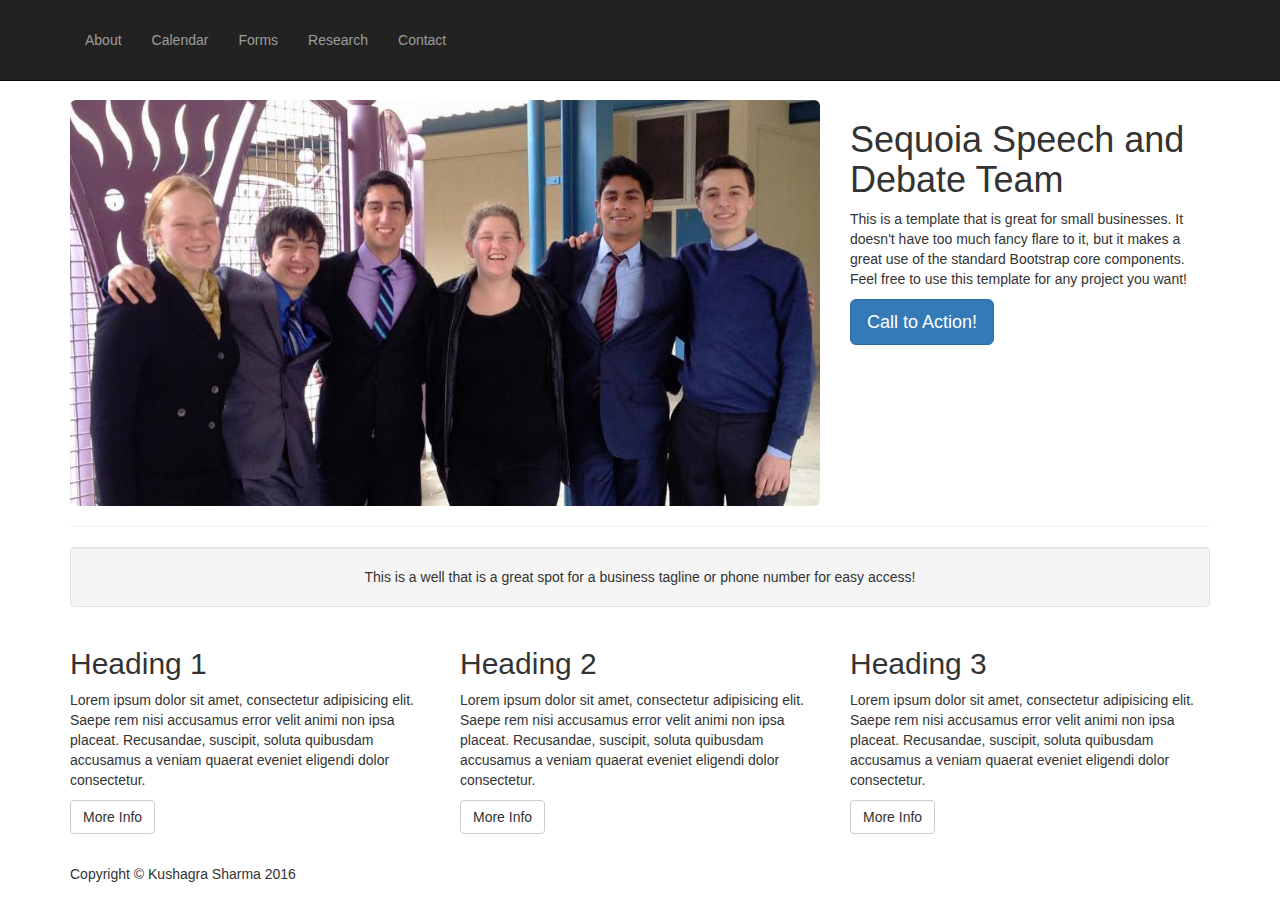
==== about.html @ 0a0783c1 "created files for all individual webpages and added functional contact button" ====
<!DOCTYPE html>
<html lang="en">

<head>

    <meta charset="utf-8">
    <meta http-equiv="X-UA-Compatible" content="IE=edge">
    <meta name="viewport" content="width=device-width, initial-scale=1">
    <meta name="description" content="">
    <meta name="author" content="Kushagra Sharma">

    <title>Sequoia Speech and Debate Team</title>

    <!-- Bootstrap Core CSS -->
    <link href="css/bootstrap.min.css" rel="stylesheet">

    <!-- Custom CSS -->
    <link href="css/main.css" rel="stylesheet">

    <!-- HTML5 Shim and Respond.js IE8 support of HTML5 elements and media queries -->
    <!-- WARNING: Respond.js doesn't work if you view the page via file:// -->
    <!--[if lt IE 9]>
        <script src="https://oss.maxcdn.com/libs/html5shiv/3.7.0/html5shiv.js"></script>
        <script src="https://oss.maxcdn.com/libs/respond.js/1.4.2/respond.min.js"></script>
    <![endif]-->

</head>

<body>

    <!-- Navigation -->
    <nav class="navbar navbar-inverse navbar-fixed-top" role="navigation">
        <div class="container">
            <!-- Brand and toggle get grouped for better mobile display -->
            <div class="navbar-header">
                <button type="button" class="navbar-toggle" data-toggle="collapse" data-target="#bs-example-navbar-collapse-1">
                    <span class="sr-only">Toggle navigation</span>
                    <span class="icon-bar"></span>
                    <span class="icon-bar"></span>
                    <span class="icon-bar"></span>
                </button>
                <a class="navbar-brand" href="index.html">
                    <img src="http://placehold.it/150x50&text=Logo" alt="">
                </a>
            </div>
            <!-- Collect the nav links, forms, and other content for toggling -->
            <div class="collapse navbar-collapse" id="bs-example-navbar-collapse-1">
                <ul class="nav navbar-nav">
                    <li>
                        <a href="about.html">About</a>
                    </li>
                    <li>
                        <a href="calendar.html">Calendar</a>
                    </li>
                    <li>
                        <a href="forms.html">Forms</a>
                    </li>
                    <li>
                        <a href="research.html">Research</a>
                    </li>
                    <li>
                        <a href="contact.html">Contact</a>
                    </li>
                </ul>
            </div>
            <!-- /.navbar-collapse -->
        </div>
        <!-- /.container -->
    </nav>

    <!-- Page Content -->
    <div class="container">

        <!-- Heading Row -->
        <div class="row">
            <div class="col-md-8">
                <img class="img-responsive img-rounded" src="images/team_picture.jpg" alt="">
            </div>
            <!-- /.col-md-8 -->
            <div class="col-md-4">
                <h1>Sequoia Speech and Debate Team</h1>
                <p>This is a template that is great for small businesses. It doesn't have too much fancy flare to it, but it makes a great use of the standard Bootstrap core components. Feel free to use this template for any project you want!</p>
                <a class="btn btn-primary btn-lg" href="#">Call to Action!</a>
            </div>
            <!-- /.col-md-4 -->
        </div>
        <!-- /.row -->

        <hr>

        <!-- Call to Action Well -->
        <div class="row">
            <div class="col-lg-12">
                <div class="well text-center">
                    This is a well that is a great spot for a business tagline or phone number for easy access!
                </div>
            </div>
            <!-- /.col-lg-12 -->
        </div>
        <!-- /.row -->

        <!-- Content Row -->
        <div class="row">
            <div class="col-md-4">
                <h2>Heading 1</h2>
                <p>Lorem ipsum dolor sit amet, consectetur adipisicing elit. Saepe rem nisi accusamus error velit animi non ipsa placeat. Recusandae, suscipit, soluta quibusdam accusamus a veniam quaerat eveniet eligendi dolor consectetur.</p>
                <a class="btn btn-default" href="#">More Info</a>
            </div>
            <!-- /.col-md-4 -->
            <div class="col-md-4">
                <h2>Heading 2</h2>
                <p>Lorem ipsum dolor sit amet, consectetur adipisicing elit. Saepe rem nisi accusamus error velit animi non ipsa placeat. Recusandae, suscipit, soluta quibusdam accusamus a veniam quaerat eveniet eligendi dolor consectetur.</p>
                <a class="btn btn-default" href="#">More Info</a>
            </div>
            <!-- /.col-md-4 -->
            <div class="col-md-4">
                <h2>Heading 3</h2>
                <p>Lorem ipsum dolor sit amet, consectetur adipisicing elit. Saepe rem nisi accusamus error velit animi non ipsa placeat. Recusandae, suscipit, soluta quibusdam accusamus a veniam quaerat eveniet eligendi dolor consectetur.</p>
                <a class="btn btn-default" href="#">More Info</a>
            </div>
            <!-- /.col-md-4 -->
        </div>
        <!-- /.row -->

        <!-- Footer -->
        <footer>
            <div class="row">
                <div class="col-lg-12">
                    <p>Copyright &copy; Kushagra Sharma 2016</p>
                </div>
            </div>
        </footer>

    </div>
    <!-- /.container -->

    <!-- jQuery -->
    <script src="js/jquery.js"></script>

    <!-- Bootstrap Core JavaScript -->
    <script src="js/bootstrap.min.js"></script>

</body>

</html>
---- css/main.css ----
/*!
 * Start Bootstrap - Small Business HTML Template (http://startbootstrap.com)
 * Code licensed under the Apache License v2.0.
 * For details, see http://www.apache.org/licenses/LICENSE-2.0.
 */

body {
    padding-top: 70px; /* Required padding for .navbar-fixed-top. Change if height of navigation changes. */
}

.navbar-fixed-top .nav {
    padding: 15px 0;
}

.navbar-fixed-top .navbar-brand {
    padding: 0 15px;
}

footer {
    padding: 30px 0;
}

@media(min-width:768px) {
    body {
        padding-top: 100px; /* Required padding for .navbar-fixed-top. Change if height of navigation changes. */
    }

    .navbar-fixed-top .navbar-brand {
        padding: 15px 0;
    }
}
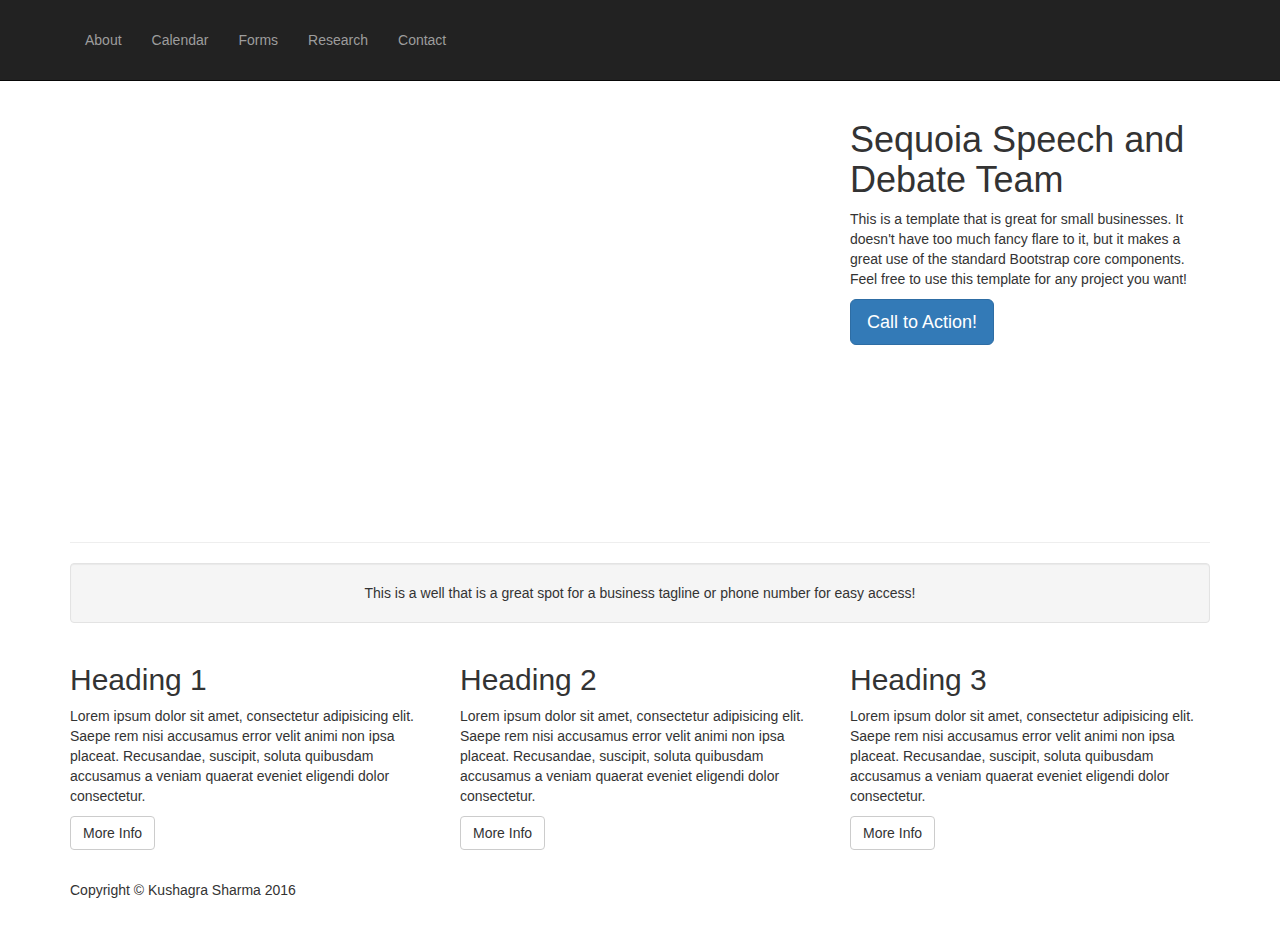
==== commit 15583f3a: "added video to about page" ====
--- a/about.html
+++ b/about.html
@@ -16,6 +16,7 @@
 
     <!-- Custom CSS -->
     <link href="css/main.css" rel="stylesheet">
+    <link href="css/about.css" rel="stylesheet">
 
     <!-- HTML5 Shim and Respond.js IE8 support of HTML5 elements and media queries -->
     <!-- WARNING: Respond.js doesn't work if you view the page via file:// -->
@@ -59,7 +60,7 @@
                         <a href="research.html">Research</a>
                     </li>
                     <li>
-                        <a href="contact.html">Contact</a>
+                        <a href="contact.php">Contact</a>
                     </li>
                 </ul>
             </div>
@@ -74,7 +75,12 @@
         <!-- Heading Row -->
         <div class="row">
             <div class="col-md-8">
-                <img class="img-responsive img-rounded" src="images/team_picture.jpg" alt="">
+                    <div class="embed-responsive embed-responsive-16by9"> 
+                        <iframe class="embed-responsive-item" src="https://www.youtube.com/embed/1DN20hgryDY" allowfullscreen="">
+                            
+                        </iframe> 
+                    </div> 
+                
             </div>
             <!-- /.col-md-8 -->
             <div class="col-md-4">
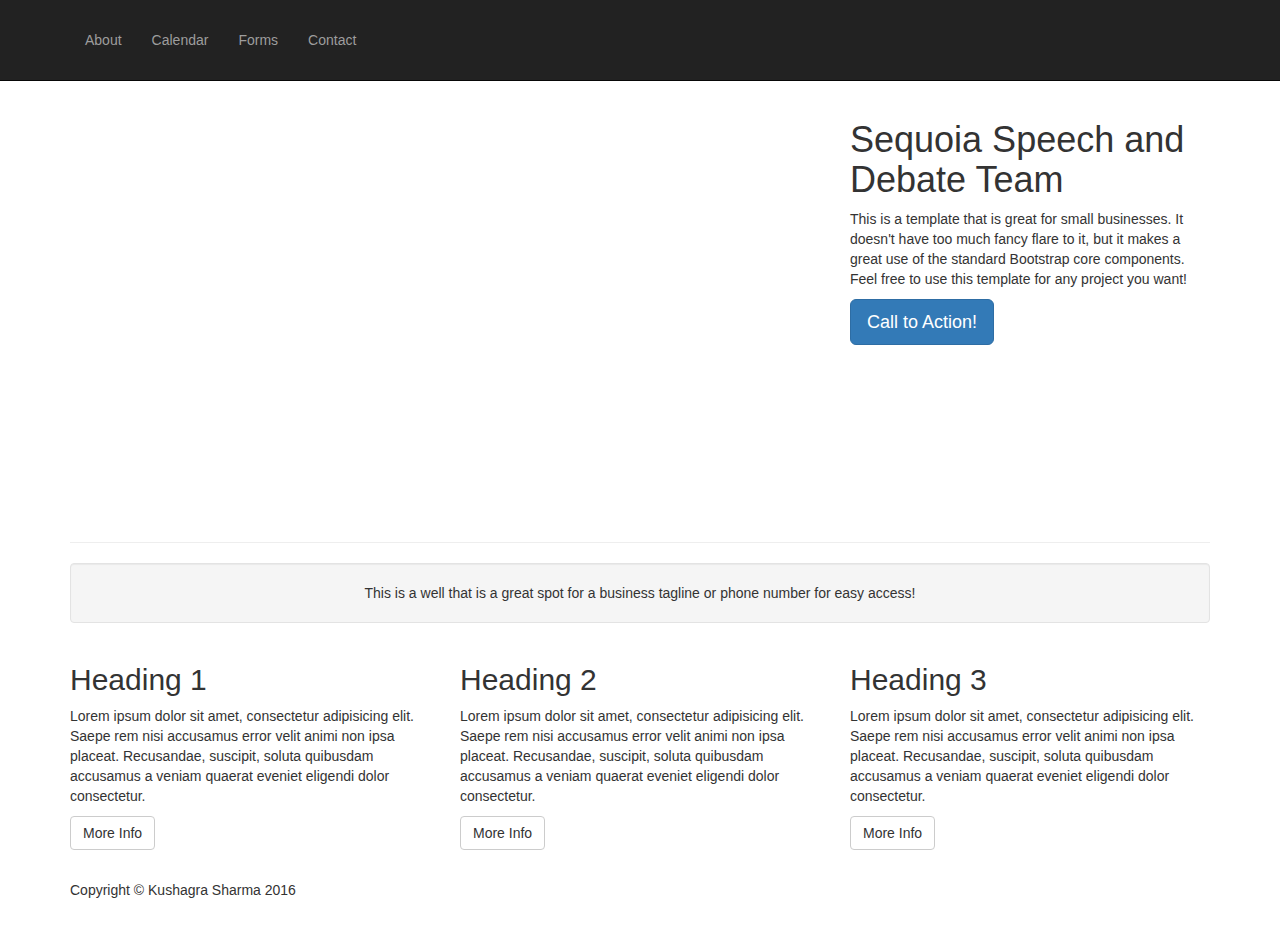
==== commit ce806b84: "removed research" ====
--- a/about.html
+++ b/about.html
@@ -55,9 +55,6 @@
                     </li>
                     <li>
                         <a href="forms.html">Forms</a>
-                    </li>
-                    <li>
-                        <a href="research.html">Research</a>
                     </li>
                     <li>
                         <a href="contact.php">Contact</a>
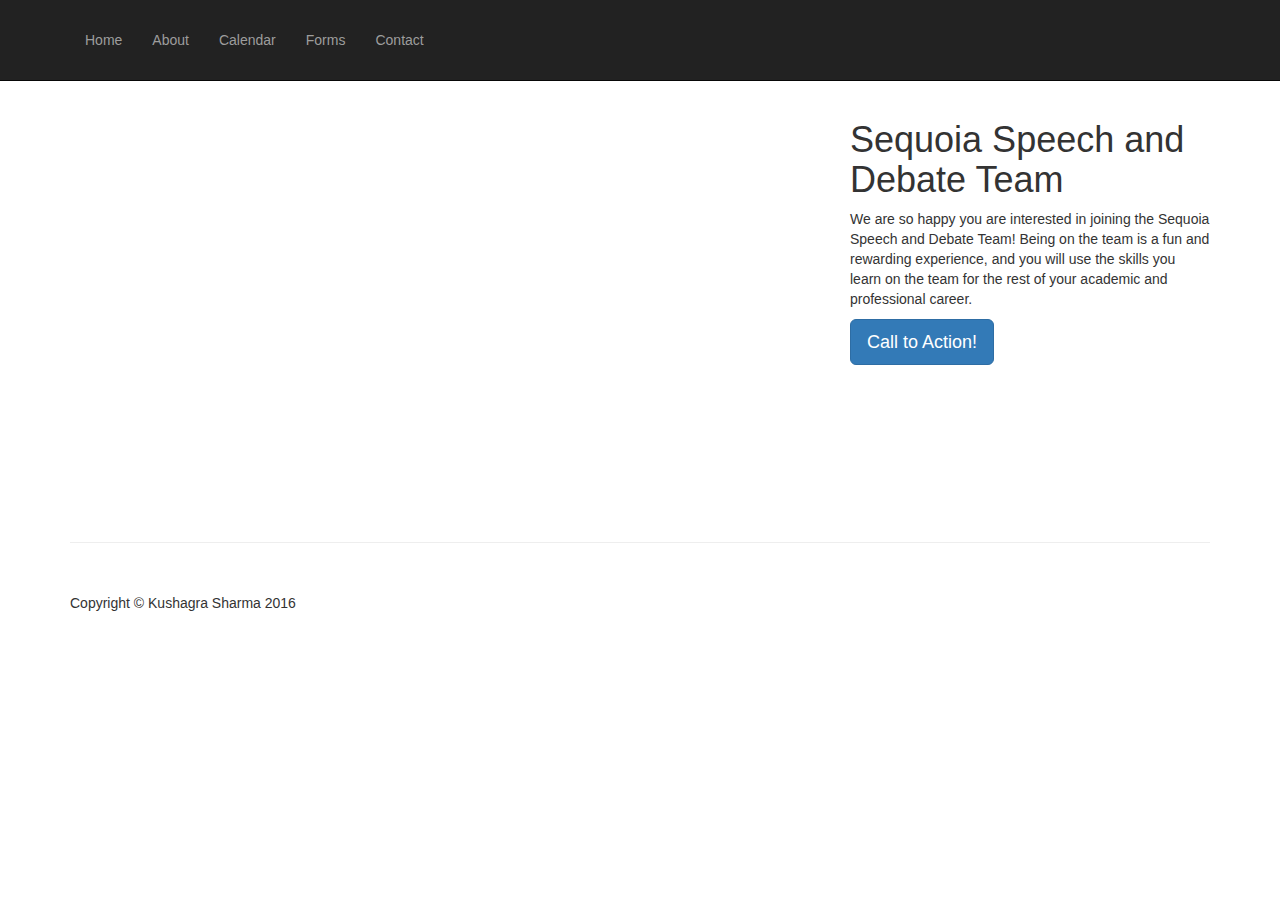
==== commit b732e622: "Added text" ====
--- a/about.html
+++ b/about.html
@@ -40,13 +40,14 @@
                     <span class="icon-bar"></span>
                     <span class="icon-bar"></span>
                 </button>
-                <a class="navbar-brand" href="index.html">
-                    <img src="http://placehold.it/150x50&text=Logo" alt="">
-                </a>
+                
             </div>
             <!-- Collect the nav links, forms, and other content for toggling -->
             <div class="collapse navbar-collapse" id="bs-example-navbar-collapse-1">
                 <ul class="nav navbar-nav">
+                    <li>
+                        <a href="index.html">Home</a>
+                    </li>
                     <li>
                         <a href="about.html">About</a>
                     </li>
@@ -82,8 +83,8 @@
             <!-- /.col-md-8 -->
             <div class="col-md-4">
                 <h1>Sequoia Speech and Debate Team</h1>
-                <p>This is a template that is great for small businesses. It doesn't have too much fancy flare to it, but it makes a great use of the standard Bootstrap core components. Feel free to use this template for any project you want!</p>
-                <a class="btn btn-primary btn-lg" href="#">Call to Action!</a>
+                <p>We are so happy you are interested in joining the Sequoia Speech and Debate Team! Being on the team is a fun and rewarding experience, and you will use the skills you learn on the team for the rest of your academic and professional career.</p>
+                <a class="btn btn-primary btn-lg" href="contact.php">Call to Action!</a>
             </div>
             <!-- /.col-md-4 -->
         </div>
@@ -91,38 +92,6 @@
 
         <hr>
 
-        <!-- Call to Action Well -->
-        <div class="row">
-            <div class="col-lg-12">
-                <div class="well text-center">
-                    This is a well that is a great spot for a business tagline or phone number for easy access!
-                </div>
-            </div>
-            <!-- /.col-lg-12 -->
-        </div>
-        <!-- /.row -->
-
-        <!-- Content Row -->
-        <div class="row">
-            <div class="col-md-4">
-                <h2>Heading 1</h2>
-                <p>Lorem ipsum dolor sit amet, consectetur adipisicing elit. Saepe rem nisi accusamus error velit animi non ipsa placeat. Recusandae, suscipit, soluta quibusdam accusamus a veniam quaerat eveniet eligendi dolor consectetur.</p>
-                <a class="btn btn-default" href="#">More Info</a>
-            </div>
-            <!-- /.col-md-4 -->
-            <div class="col-md-4">
-                <h2>Heading 2</h2>
-                <p>Lorem ipsum dolor sit amet, consectetur adipisicing elit. Saepe rem nisi accusamus error velit animi non ipsa placeat. Recusandae, suscipit, soluta quibusdam accusamus a veniam quaerat eveniet eligendi dolor consectetur.</p>
-                <a class="btn btn-default" href="#">More Info</a>
-            </div>
-            <!-- /.col-md-4 -->
-            <div class="col-md-4">
-                <h2>Heading 3</h2>
-                <p>Lorem ipsum dolor sit amet, consectetur adipisicing elit. Saepe rem nisi accusamus error velit animi non ipsa placeat. Recusandae, suscipit, soluta quibusdam accusamus a veniam quaerat eveniet eligendi dolor consectetur.</p>
-                <a class="btn btn-default" href="#">More Info</a>
-            </div>
-            <!-- /.col-md-4 -->
-        </div>
         <!-- /.row -->
 
         <!-- Footer -->
